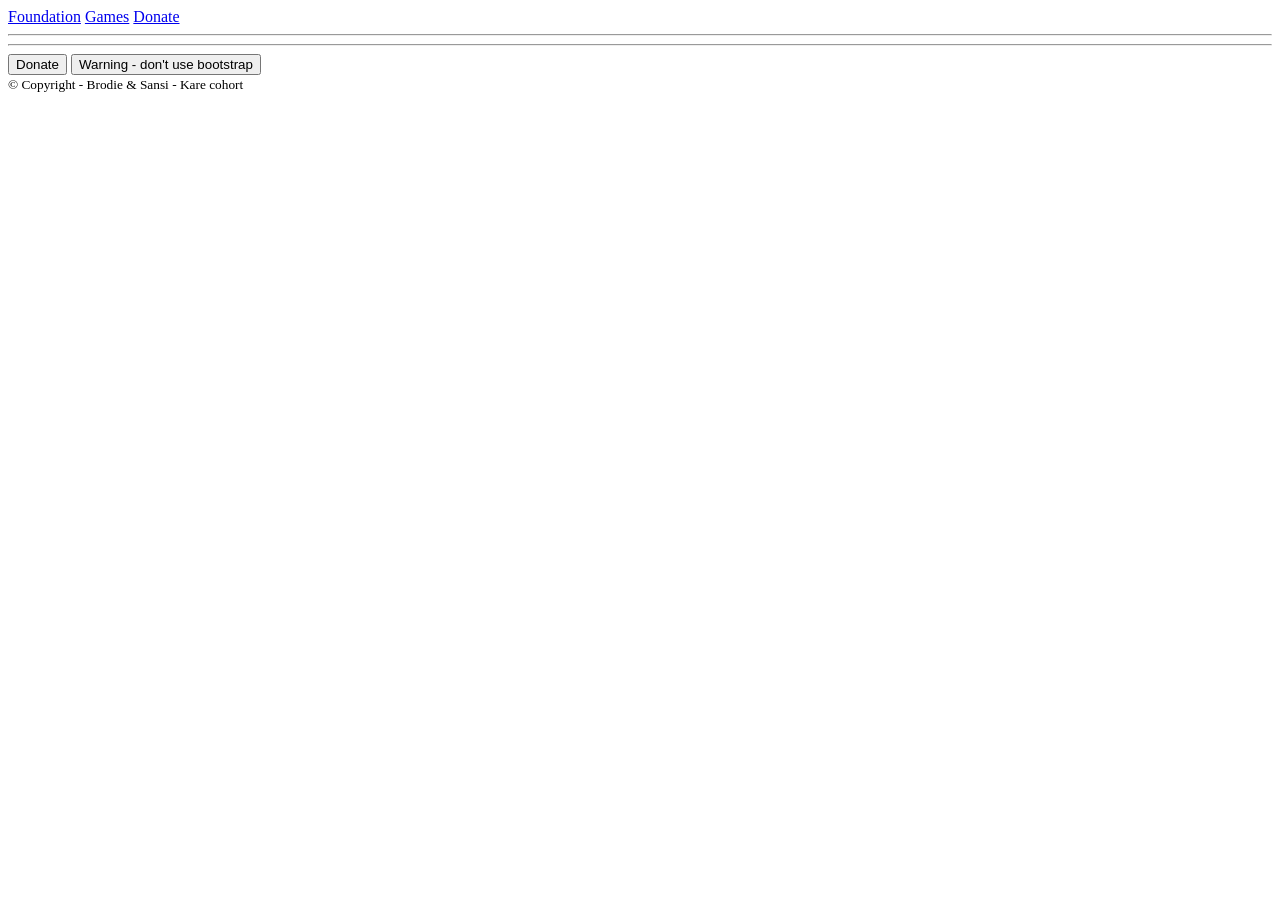
==== donate.html @ b1c5fb15 "Initial commit" ====
<!DOCTYPE html>
<html lang="en">
<head>
  <meta charset="UTF-8">
  <meta name="viewport" content="width=device-width, initial-scale=1.0">
  <title>Document</title>
</head>
<body>
  <header class="container-fluid">
		<div class="row">
			<div class="col">
				<nav class="nav justify-content-center">
					<a href="/index.html" class="nav-link text-light">Foundation</a>
					<a href="/games.html" class="nav-link text-light">Games</a>
					<a href="/donate.html" class="nav-link text-light">Donate</a>
					<hr>
					<hr>
				</nav>
			</div>
		</div>
	</header>
  <main class="container">
    <div></div>
    <div>
      <button type="button" class="btn btn-warning">Donate</button>
      <button type="button" class="btn btn-warning">Warning - don't use bootstrap</button>
    </div>
  </main>
  <footer class="container-fluid text-light pt-5 pb-5 sticky-bottom shadow">
		<div class="row shadow">
			<div class="col text-center shadow">
				<small>&copy Copyright - Brodie & Sansi - Kare cohort </small>
       </div>
       </div>
    </footer>
</body>
</html>
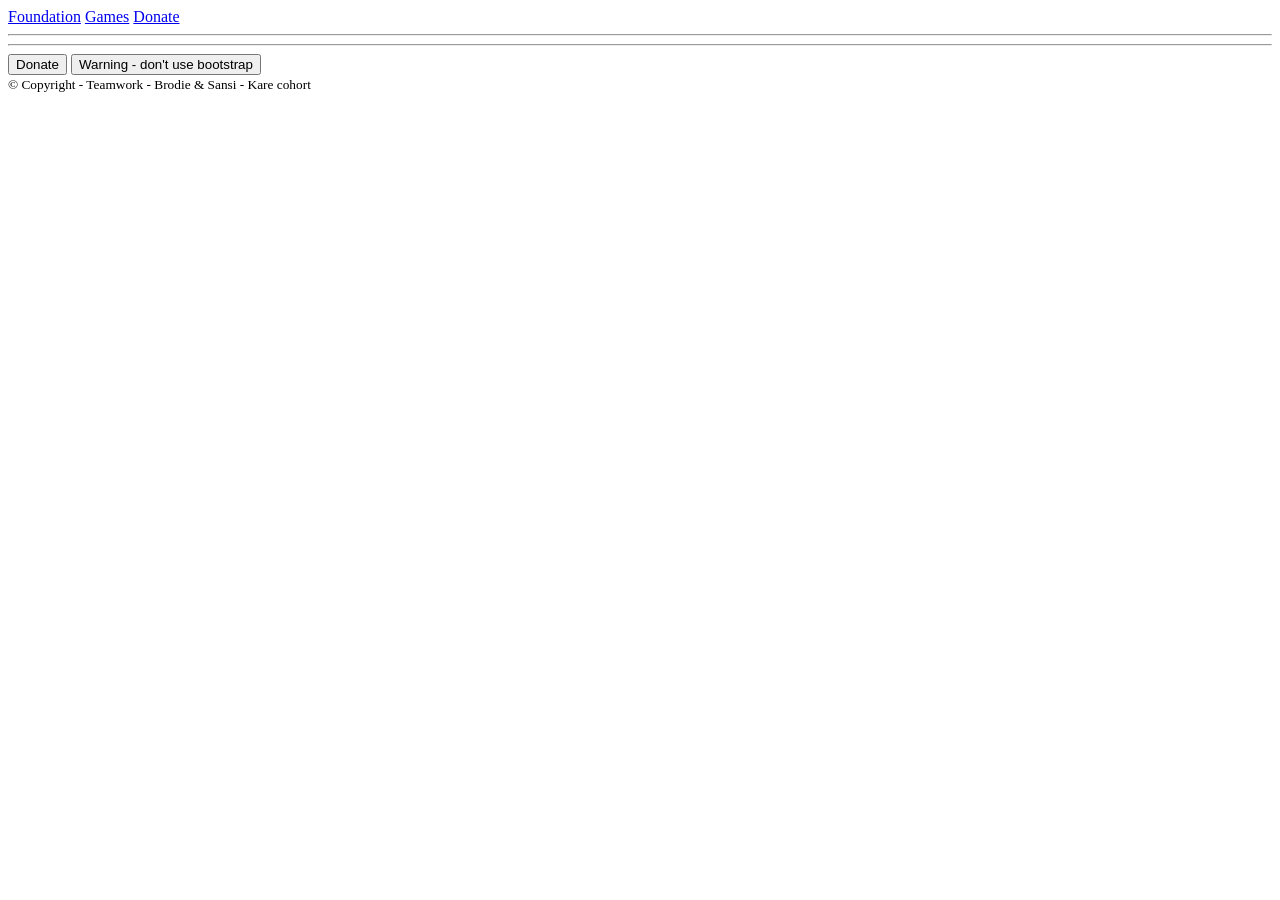
==== commit 3665a24f: "Update footer" ====
--- a/donate.html
+++ b/donate.html
@@ -29,7 +29,7 @@
   <footer class="container-fluid text-light pt-5 pb-5 sticky-bottom shadow">
 		<div class="row shadow">
 			<div class="col text-center shadow">
-				<small>&copy Copyright - Brodie & Sansi - Kare cohort </small>
+				<small>&copy Copyright - Teamwork - Brodie & Sansi - Kare cohort </small>
        </div>
        </div>
     </footer>
